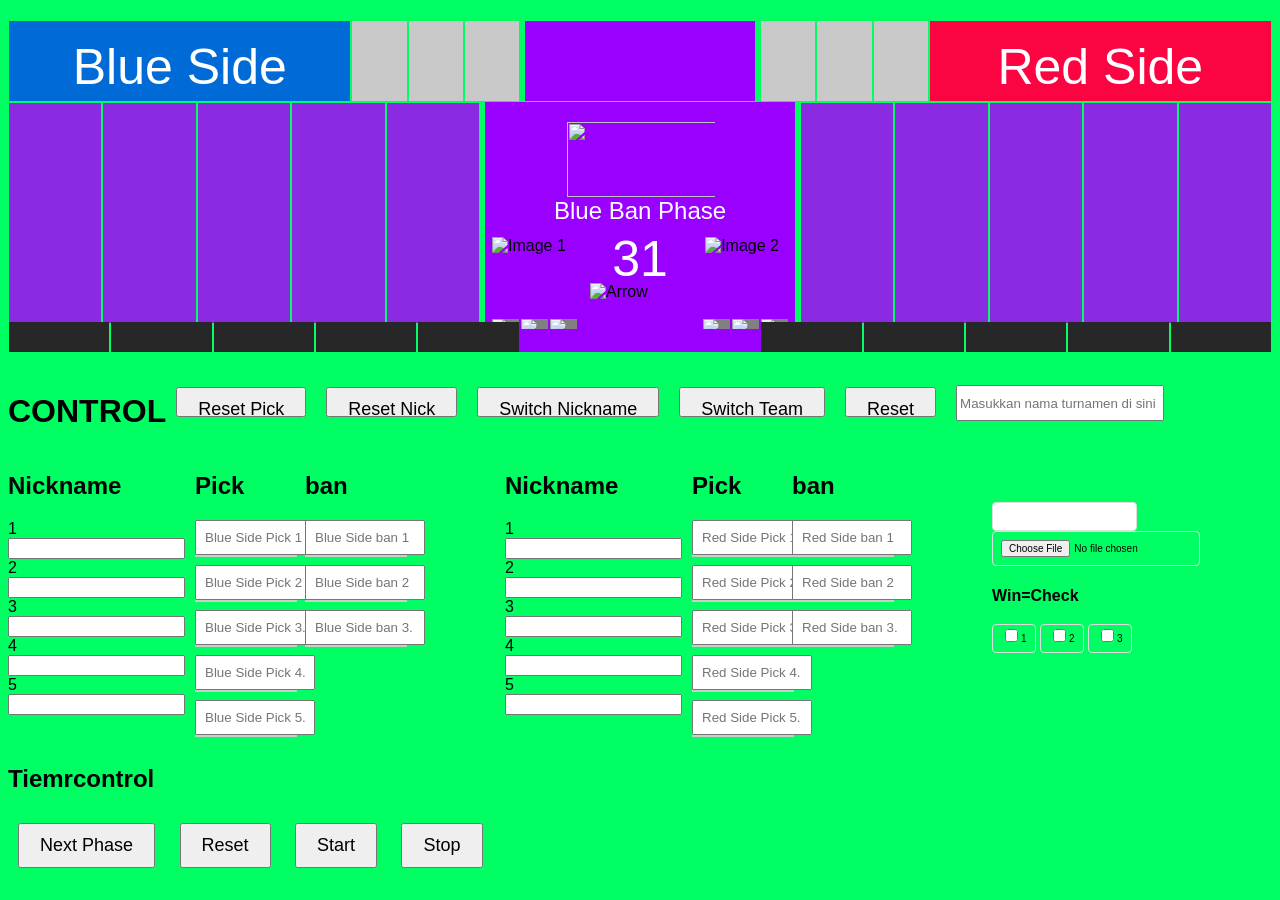
==== index.html @ a4523b67 "Add files via upload" ====
<!DOCTYPE html>
<html lang="en">
<link rel="stylesheet" href="style.css">
<head>
    <meta charset="UTF-8">
    <meta name="viewport" content="width=device-width, initial-scale=1.0">
    <title>MLBB DRAFT AND BAN TOOL (NO API)</title>
</head>
<body>

<div class="ban">

<!-- Blue side -->
    <div class="teamnameblue">
        <div class="team-name-display" id="teamNameDisplay1">Blue Side</div>
        

    </div>

    <div class="ban1">
        <div id="image-display-6" class="image-display"></div>
        
    </div>

    <div class="ban1">
        <div id="image-display-7" class="image-display"></div>
    </div>

    <div class="ban1">
        <div id="image-display-8" class="image-display"></div>
    </div>
    


<!-- Tour Info -->

    <div class="tournamentname">
        <p id="tournamentnameOutput" class="tournamentnamemid"></p>
        

    </div>

<!-- Red side -->

    <div class="ban1">
        <div id="image-display-14" class="image-display"></div>
    </div>

    <div class="ban1">
        <div id="image-display-15" class="image-display"></div>
    </div>

    <div class="ban1">
        <div id="image-display-16" class="image-display"></div>
    </div>

    

<!-- Red side Name-->
    <div class="teamnamered">
        <div class="team-name-display" id="teamNameDisplay2">Red Side</div>

    </div>

</div>

<div class="pick">

    <div class="pick1">
       
        
        <div id="image-display-1" class="image-display"></div>
    
        
    </div>

    <div class="pick1">
        
        <div id="image-display-2" class="image-display"></div>

    </div>

    <div class="pick1">
        
        
        <div id="image-display-3" class="image-display"></div>

    </div>

    <div class="pick1">
       
        
        <div id="image-display-4" class="image-display"></div>

    </div>

    <div class="pick1">
        
        
        <div id="image-display-5" class="image-display"></div>

    </div>

<!-- Tour info -->

    <div class="tournamentinfo">
        <div class="tournamentlogo"> 
            <img class="logoprop" src="Assets/Other/tournamentlogo.png">
        </div>

        <div class="phase" id="phase"></div>

        <div class="bluevsred">

            <div class="bluelogo">
                <div class="image-container">
                    <img id="image1" src="https://via.placeholder.com/300x200?text=Image+1" alt="Image 1" onclick="swapContent()">
                </div>
            </div>
            
            <div class="vslogo">
                
                <div class="timer" id="timer">60</div>

                <div class="direction" id="direction">
                <img id="arrow" src="/Assets/Other/Adjustment.gif" alt="Arrow">
                </div>
              
                

            </div>
            
            <div class="redlogo">
                <div class="image-container">
                    <img id="image2" src="https://via.placeholder.com/300x200?text=Image+2" alt="Image 2" onclick="swapContent()">
                </div>
            </div>
            
        </div>

        <div class="winlose">
            
            <div class="win1">

                <div class="w">
                    <div class="wimg">
                        <img id="extraImage1" src="Assets/Other/win.png" alt="Extra Image 1">

                    </div>
                </div>

                <div class="w">
                    <div class="wimg">
                        <img id="extraImage2" src="Assets/Other/win.png" alt="Extra Image 2">

                    </div>
                </div>

                <div class="w">
                    <div class="wimg">
                        <img id="extraImage3" src="Assets/Other/win.png" alt="Extra Image 3">

                    </div>
                </div>

            </div>

            <div class="midwin"></div>

            <div class="win1">

                <div class="w">
                    <div class="wimg">
                        <img id="extraImage6" src="Assets/Other/win.png" alt="Extra Image 6">

                    </div>
                </div>

                <div class="w">
                    <div class="wimg">
                        <img id="extraImage5" src="Assets/Other/win.png" alt="Extra Image 5">

                    </div>
                </div>

                <div class="w">
                    <div class="wimg">
                        <img id="extraImage4" src="Assets/Other/win.png" alt="Extra Image 4">

                    </div>
                </div>
                
            </div>



        </div>

    </div>


    

<!-- Red side -->

    <div class="pick1">
        
        
        <div id="image-display-13" class="image-display"></div>

    </div>
    
    <div class="pick1">
        
       
        <div id="image-display-12" class="image-display"></div>

    </div>

    <div class="pick1">
        
        
        <div id="image-display-11" class="image-display"></div>

    </div>

    <div class="pick1">
        
        <div id="image-display-10" class="image-display"></div>

    </div>

    <div class="pick1">
        
       
        <div id="image-display-9" class="image-display"></div>

    </div>

</div>  

<div class="bottom">

    <!--Blue Side-->

    <div class="nameholder">
        <h2></h2>
        <div id="outputContainer">
            <p id="output1"></p>
        </div>
    </div>

    <div class="nameholder">
        <h2></h2>
        <div id="outputContainer">
            <p id="output2"></p>
        </div>
    </div>

    <div class="nameholder">
        <h2></h2>
        <div id="outputContainer">
            <p id="output3"></p>
        </div>
    </div>

    <div class="nameholder">
        <h2></h2>
        <div id="outputContainer">
            <p id="output4"></p>
        </div>
    </div>

    <div class="nameholder">
        <h2></h2>
        <div id="outputContainer">
            <p id="output5"></p>
        </div>
    </div>

    <!--Infobottom-->
    <div class="infobottom"></div>

    <!--Red Side-->

    <div class="nameholder">
        <h2></h2>
        <div id="outputContainer">
            <p id="output10"></p>
        </div>
    </div>

    <div class="nameholder">
        <h2></h2>
        <div id="outputContainer">
            <p id="output9"></p>
        </div>
    </div>

    <div class="nameholder">
        <h2></h2>
        <div id="outputContainer">
            <p id="output8"></p>
        </div>
    </div>

    <div class="nameholder">
        <h2></h2>
        <div id="outputContainer">
            <p id="output7"></p>
        </div>
    </div>

    <div class="nameholder">
        <h2></h2>
        <div id="outputContainer">
            <p id="output6"></p>
        </div>
    </div>


</div>

<!-- Control -->

<div class="control">
    <H1>CONTROL</H1>
    <button class="controlbutton" onclick="resetAllDropdowns()">Reset Pick</button>

    <button class="controlbutton" onclick="resetInputs()">Reset Nick</button>
    <button class="controlbutton" onclick="switchInputs()">Switch Nickname</button>

        <!-- Tombol untuk reset dan switch all -->
    
   
    <button class="controlbutton" onclick="switchAll()">Switch Team</button>
    <button class="controlbutton" onclick="resetContent()">Reset</button>
    
  <!-- Input Box -->
  <input type="text" id="tournamentnamemid" class="tournamentnamebox" placeholder="Masukkan nama turnamen di sini">
  
  <!-- Output Box -->


</div>



<!-- Input untuk 1-5 -->

<div  class="allcontrol">
    <div class="bluesidecontrol">
        <h2>Nickname</h2>
        <label for="input1">1</label>
        <input type="text" id="input1" oninput="updateOutput()"><br>
        <label for="input2">2</label>
        <input type="text" id="input2" oninput="updateOutput()"><br>
        <label for="input3">3</label>
        <input type="text" id="input3" oninput="updateOutput()"><br>
        <label for="input4">4</label>
        <input type="text" id="input4" oninput="updateOutput()"><br>
        <label for="input5">5</label>
        <input type="text" id="input5" oninput="updateOutput()"><br>
    </div>

    <div class="bluesidepick">
        <div id="dropdowns-container"><H2>Pick</H2> 
            <!-- Setiap dropdown diberi ID unik berdasarkan indeks -->
            <div class="dropdown-container">
                <input type="text" id="search-1" class="dropdown" placeholder="Blue Side Pick 1" oninput="filterDropdown(1)">
                <div id="dropdown-items-1" class="dropdown-items"></div>
                
            </div>
            <div class="dropdown-container">
                <input type="text" id="search-2" class="dropdown" placeholder="Blue Side Pick 2" oninput="filterDropdown(2)">
                <div id="dropdown-items-2" class="dropdown-items"></div>
                
            </div>
        
            <div class="dropdown-container">
                <input type="text" id="search-3" class="dropdown" placeholder="Blue Side Pick 3." oninput="filterDropdown(3  )">
                <div id="dropdown-items-3" class="dropdown-items"></div>
                
            </div>

            <div class="dropdown-container">
                <input type="text" id="search-4" class="dropdown" placeholder="Blue Side Pick 4." oninput="filterDropdown(4  )">
                <div id="dropdown-items-4" class="dropdown-items"></div>
                
            </div>

            <div class="dropdown-container">
                <input type="text" id="search-5" class="dropdown" placeholder="Blue Side Pick 5." oninput="filterDropdown(5  )">
                <div id="dropdown-items-5" class="dropdown-items"></div>
                
            </div>
            <!-- Tambahkan dropdown-container untuk ke-3 hingga ke-20 dengan pola yang sama -->
        </div>


    </div>

    <div class="bluesideban">
        <div id="dropdowns-container"><H2>ban</H2> 
            <!-- Setiap dropdown diberi ID unik berdasarkan indeks -->
            <div class="dropdown-container">
                <input type="text" id="search-6" class="dropdown" placeholder="Blue Side ban 1" oninput="filterDropdown(6)">
                <div id="dropdown-items-6" class="dropdown-items"></div>
                
            </div>
            <div class="dropdown-container">
                <input type="text" id="search-7" class="dropdown" placeholder="Blue Side ban 2" oninput="filterDropdown(7)">
                <div id="dropdown-items-7" class="dropdown-items"></div>
                
            </div>
        
            <div class="dropdown-container">
                <input type="text" id="search-8" class="dropdown" placeholder="Blue Side ban 3." oninput="filterDropdown(8  )">
                <div id="dropdown-items-8" class="dropdown-items"></div>
                
            </div>


            <!-- Tambahkan dropdown-container untuk ke-3 hingga ke-20 dengan pola yang sama -->
        </div>


    </div>

<!-- Input untuk 6-10 -->
    <div class="redsidecontrol">
        <h2>Nickname</h2>
        <label for="input6">1</label>
        <input type="text" id="input6" oninput="updateOutput()"><br>
        <label for="input7">2</label>
        <input type="text" id="input7" oninput="updateOutput()"><br>
        <label for="input8">3</label>
        <input type="text" id="input8" oninput="updateOutput()"><br>
        <label for="input9">4</label>
        <input type="text" id="input9" oninput="updateOutput()"><br>
        <label for="input10">5</label>
        <input type="text" id="input10" oninput="updateOutput()"><br>
    </div>

    <div class="redesidepick">
        <div id="dropdowns-container"><H2>Pick</H2> 
            <!-- Setiap dropdown diberi ID unik berdasarkan indeks -->
            <div class="dropdown-container">
                <input type="text" id="search-9" class="dropdown" placeholder="Red Side Pick 1" oninput="filterDropdown(9)">
                <div id="dropdown-items-9" class="dropdown-items"></div>
                
            </div>
            <div class="dropdown-container">
                <input type="text" id="search-10" class="dropdown" placeholder="Red Side Pick 2" oninput="filterDropdown(10)">
                <div id="dropdown-items-10" class="dropdown-items"></div>
                
            </div>
        
            <div class="dropdown-container">
                <input type="text" id="search-11" class="dropdown" placeholder="Red Side Pick 3." oninput="filterDropdown(11)">
                <div id="dropdown-items-11" class="dropdown-items"></div>
                
            </div>

            <div class="dropdown-container">
                <input type="text" id="search-12" class="dropdown" placeholder="Red Side Pick 4." oninput="filterDropdown(12)">
                <div id="dropdown-items-12" class="dropdown-items"></div>
                
            </div>

            <div class="dropdown-container">
                <input type="text" id="search-13" class="dropdown" placeholder="Red Side Pick 5." oninput="filterDropdown(13)">
                <div id="dropdown-items-13" class="dropdown-items"></div>
    
            </div>
            <!-- Tambahkan dropdown-container untuk ke-3 hingga ke-20 dengan pola yang sama -->
        </div>


    </div>

    <div class="redesideban">
        <div id="dropdowns-container"><H2>ban</H2> 
            <!-- Setiap dropdown diberi ID unik berdasarkan indeks -->
            <div class="dropdown-container">
                <input type="text" id="search-16" class="dropdown" placeholder="Red Side ban 1" oninput="filterDropdown(16)">
                <div id="dropdown-items-16" class="dropdown-items"></div>
                
            </div>
            <div class="dropdown-container">
                <input type="text" id="search-15" class="dropdown" placeholder="Red Side ban 2" oninput="filterDropdown(15)">
                <div id="dropdown-items-15" class="dropdown-items"></div>
                
            </div>
        
            <div class="dropdown-container">
                <input type="text" id="search-14" class="dropdown" placeholder="Red Side ban 3." oninput="filterDropdown(14)">
                <div id="dropdown-items-14" class="dropdown-items"></div>
                
            </div>

    
            <!-- Tambahkan dropdown-container untuk ke-3 hingga ke-20 dengan pola yang sama -->
        </div>


    </div>

    <div class="bluelast">
        <div class="container">
            <!-- Input untuk nama tim -->
            <div class="input-container">
                <input id="team1" type="text" value="" oninput="updateTeamName()">
            
            <div class="input-container">
                    <input id="file1" type="file" accept="image/*" onchange="loadImage(event, 'image1')">
            </div>
            
            <div class="checkbox-container">
                <h4>Win=Check</h4>
                <label><input type="checkbox" id="checkbox1" onclick="toggleImage('extraImage1')" unchecked>1</label>
                <label><input type="checkbox" id="checkbox2" onclick="toggleImage('extraImage2')" unchecked>2</label>
                <label><input type="checkbox" id="checkbox3" onclick="toggleImage('extraImage3')" unchecked>3</label>
                
            </div>

            </div>
        </div>
        
    </div>


    <div class="redlast">
        <div class="container">
            <!-- Input untuk nama tim -->
            <div class="input-container">
                <input id="team2" type="text" value="" oninput="updateTeamName()">
            
            <div class="input-container">
                    <input id="file2" type="file" accept="image/*" onchange="loadImage(event, 'image2')">
            </div>
            
            <div class="checkbox-container">
                <h4>Win=Check</h4>
                <label><input type="checkbox" id="checkbox4" onclick="toggleImage('extraImage4')" unchecked>1</label>
                <label><input type="checkbox" id="checkbox5" onclick="toggleImage('extraImage5')" unchecked>2</label>
                <label><input type="checkbox" id="checkbox6" onclick="toggleImage('extraImage6')" unchecked>3</label>
                
            </div>

            </div>
        </div>
        
    </div>


</div>


<h2>Tiemrcontrol</h2>
<button id="nextPhase">Next Phase</button>
<button id="reset">Reset</button>
<button id="start">Start</button>
<button id="stop">Stop</button>



</body>


<script src="script.js"></script>
</html>
---- style.css ----
@font-face {
    font-family: 'bebas neue';
    src: url('Assets/Font/BebasNeue-Regular.otf') format('truetype');
    font-weight: normal;
    font-style: normal;
  }

  /* Menggunakan font di seluruh halaman */
  body {
    font-family: 'bebas neue', sans-serif;
    background-color: #00ff62;
  }


/*Display*/

.ban {
    display: flex;
    margin-top:20px
}

.teamnameblue{
    width: 518px;
    height: 80px;
    text-align: center;
    line-height: 49px;
    background-color: #006bd6;
    margin: 1px;
    align-items: center;
    justify-content: center;
    display: flex;
}

.teamnamered{
    width: 518px;
    height: 80px;
    text-align: center;
    line-height: 49px;
    background-color: #fc0341;
    margin: 1px;
    align-items: center;
    justify-content: center;
    display: flex;
}

.ban1 {
    width: 82px;
    height: 80px;
    background-color: aqua;
    margin: 1px;
    overflow: hidden;
    background-image: url("Assets/Other/ban.png");
    background-position: center;
    background-size: 100%;
    filter: grayscale(100%);
   
}

.tournamentname {
    width: 350px;   
    height: 80px;
    background-color:#9900ff;
    background-image:url("Assets/Other/Tournamentnamebg.jpg");
    background-size: 105%;
    background-position: center;
    margin-top: 1.3px;
    margin-left: 5px;
    margin-right: 5px;
    text-align: center;
    align-items: center;
    justify-content: center;
    text-align: center;
    overflow: hidden;
    

}

.tournamentnamemid{
    font-size: 40px;
    font-weight: normal ;
    text-align: center;
    align-items: center;
    color: #ffffff;
    display: flex;
    justify-content: center;
    margin-top: 5%;
    
}

.tournamentnamebox{
    width: 200px;
    height: 30px;
    margin-top: 13px;
    margin-right: 10px;
    margin-left: 10px;
}

.tournamentinfo{
    width: 350px;
    height: 250px;
    background-color: #9900ff;
    background-image: url("Assets/Other/Tounamentinfobg.jpg");
    background-size: 110%;
    background-position: center;    
    margin-left: 5px;
    margin-right: 5px;
}

.tournamentlogo{
    width: 150px;
    height: 75px;
    margin: auto;
    display: flex;
    margin-top: 20px;
    overflow: hidden;
    object-fit: contain;
    
    
}

.logoprop{
   
    justify-content: space-around;
    width: 150px; /* Lebar gambar */
    height: 75px; /* Tinggi gambar */
    object-fit: contain;
    margin-left: 2px;
}

.bluevsred{
    width: 310px;
    height: 80px;
    margin: auto;
    margin-top: 5px;
    margin-bottom: 10px;
    display: flex;
}

.bluelogo{
    width: 100px;
    height: 100px;
    justify-content: center;
    align-items: center;
    overflow: hidden;
}


.vslogo{
    width: 120px;
    height: auto;
    object-fit: contain;

}

.phase {    
    margin-top: 0px;
    font-size: 24px;
    align-items: center;
    justify-content: center;
    display: flex;
    color: #ffffff;

}
.direction img {
    width: 100px;
    height: auto;
    display: flex;
    margin: auto;
    margin-top: -5px;

}
.timer {
    font-size: 50px;
    color: white;
    display: flex;
    justify-content: center; 
    align-items: center;
   
}
button {
    font-size: 18px;
    padding: 10px 20px;
    cursor: pointer;
    margin: 10px;
}

.vsprop{
    width: 83.33333333333333px;
    height: 80px;
    object-fit: contain;
}

.redlogo{
    width: 100px;
    height: 100px;
   
    overflow: hidden;
}

.winlose{
    width: 294px;
    height: 10px;
    margin: auto;
    display: flex;
}

.w{
    width: 27px;
    height: 10px;
    display: flex;
    margin-right: 1px;
    margin-left: 1px;
}
.win1{
    width: 83.33333px;
    height: 10px;
    align-items: center;
    justify-content: center;
    display: flex;
    
}

.midwin{
    width: 130px;
    height: 10px;

}


.nickname{
    display: flex   ;
}

.pick{
    display: flex;
}

.pick1{
    width: 152.4px;
    height: 220px;
    background-color: blueviolet;
    margin: 1px;
    overflow: hidden;
    background-image: url("Assets/Other/Pickbg.jpg");
    background-position: center;
    background-size: 110%;
    overflow: hidden;
}

.bottom{
    display: flex;
}

.infobottom{
    width: 350px;
    height: 0px;
    margin-left: 5px;
    margin-right: 5px;
}


.nameholder{

    width: 152.4px ;
    height: 30px ;
    justify-content: center; 
    display: flex;
    align-items: center;
    background-color: #272727;
    font-size: 16px;
    color: #ffffff;
    margin-right: 1px;
    margin-left: 1px;
    margin-top: -30px;
}

/*Control*/

.control {
    margin-top: 20px;
    display: flex;
    margin-right: 10px;
    
}

.controlbutton{
    margin-top: 15px;
    margin-right: 10px;
    margin-left: 10px;
    height: 30px;
}

.allcontrol{
    display: flex;

}

.bluesidecontrol{
    margin-right: 10px;

}
.bluesidepick{
    margin-right: 10px;
}
.bluesideban{
    margin-right: 100px; 
}

.bluelast{
    margin-left: 100px;
}

.redsidecontrol{
    margin-right: 10px;
}

.redsidepick{
    margin-right: 10px;
}

.bluesideban{
    margin-right: 100px; 
}

.redlast{
    margin-left: 100px;
}
/* Dropdown */

.dropdown-container {
    position: relative;
    width: 100px;
    margin-bottom: 10px;
}

.dropdown {
    width: 100%;
    padding: 8px;
}

.dropdown-items {
    position: absolute;
    width: 100%;
    max-height: 100px;
    overflow-y: auto;
    background-color: #fff;
    border: 1px solid #ccc;
    z-index: 1;
}

.dropdown-item {
    padding: 8px;
    cursor: pointer;
}

.dropdown-item:hover {
    background-color: #f0f0f0;
}

/* Animasi Fly-In dan Fly-Out */
.fly-in {
    animation: flyIn 1.5s ease-in-out;
}

.fly-out {
    animation: flyOut 1.2s ease-in-out;
}

/* Keyframes untuk animasi */
@keyframes flyIn {
    0% {
        opacity: 1;
        transform: translateY(250px);
    }
    100% {
        opacity: 1;
        transform: translateX(0);
    }
}

@keyframes flyOut {
    0% {
        opacity: 1;
        transform: translateX(0);
    }
    100% {
        opacity: 1;
        transform: translateY(650px);
    }
}

/* Style untuk gambar */
.image-display img {
    max-width: 100%;
    height: auto;
    
    
}

/*aaa*/
.container {
    
    flex-direction: column;
    align-items: center;
    gap: 20px;
    margin-top: 50px;
}
.input-container, .image-container, .button-container, .checkbox-container {
    
    margin: auto;
    
    
}
.image-container img {
    justify-content: space-around;
    width: 83.3px; /* Lebar gambar */
    height: 80px; /* Tinggi gambar */
    margin: 7px;
    object-fit: contain;
}

.wimg{
    width: 27px;
    height: 10px;
    margin-top: -1px;
    background-color: grey;
    overflow: hidden;
}


.image-container img:hover {
    transform: scale(1.05);
}
.team-name-display {
    font-size: 50px;
    font-weight: normal ;
    text-align: center;
    margin-top: 13px;
    align-items: center;
    justify-content: center;
    color: #ffffff;
    
}
.input-container input, .button-container button, .checkbox-container label {
    padding: 8px;
    font-size: 10px;
    border-radius: 4px;
    border: 1px solid #ddd;
}
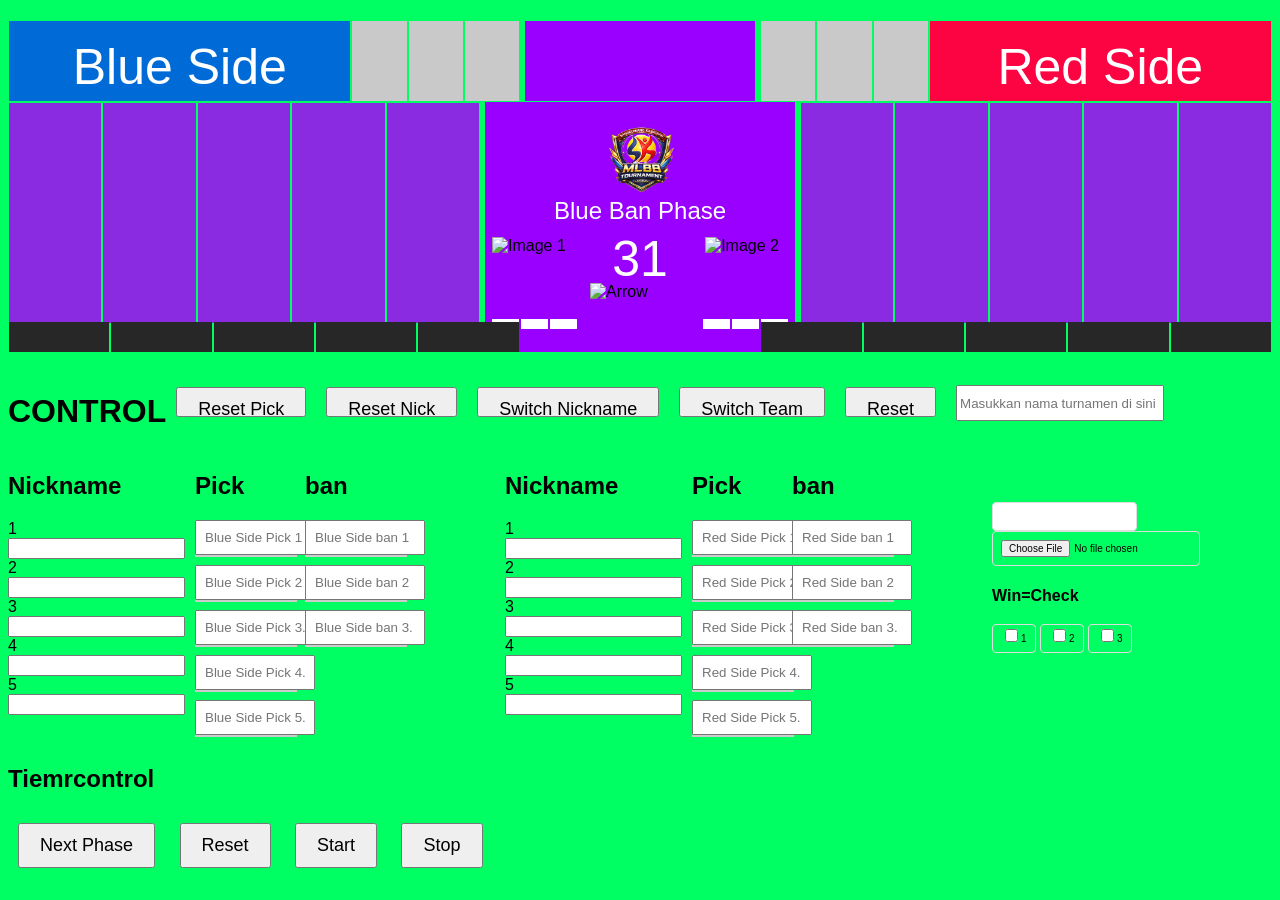
==== commit f10e0291: "Update index.html" ====
--- a/index.html
+++ b/index.html
@@ -105,7 +105,7 @@
 
     <div class="tournamentinfo">
         <div class="tournamentlogo"> 
-            <img class="logoprop" src="Assets/Other/tournamentlogo.png">
+            <img class="logoprop" src="tournamentlogo.png">
         </div>
 
         <div class="phase" id="phase"></div>
@@ -123,7 +123,7 @@
                 <div class="timer" id="timer">60</div>
 
                 <div class="direction" id="direction">
-                <img id="arrow" src="/Assets/Other/Adjustment.gif" alt="Arrow">
+                <img id="arrow" src="/Adjustment.gif" alt="Arrow">
                 </div>
               
                 
@@ -144,21 +144,21 @@
 
                 <div class="w">
                     <div class="wimg">
-                        <img id="extraImage1" src="Assets/Other/win.png" alt="Extra Image 1">
+                        <img id="extraImage1" src="win.png" alt="Extra Image 1">
 
                     </div>
                 </div>
 
                 <div class="w">
                     <div class="wimg">
-                        <img id="extraImage2" src="Assets/Other/win.png" alt="Extra Image 2">
+                        <img id="extraImage2" src="win.png" alt="Extra Image 2">
 
                     </div>
                 </div>
 
                 <div class="w">
                     <div class="wimg">
-                        <img id="extraImage3" src="Assets/Other/win.png" alt="Extra Image 3">
+                        <img id="extraImage3" src="win.png" alt="Extra Image 3">
 
                     </div>
                 </div>
@@ -171,21 +171,21 @@
 
                 <div class="w">
                     <div class="wimg">
-                        <img id="extraImage6" src="Assets/Other/win.png" alt="Extra Image 6">
+                        <img id="extraImage6" src="win.png" alt="Extra Image 6">
 
                     </div>
                 </div>
 
                 <div class="w">
                     <div class="wimg">
-                        <img id="extraImage5" src="Assets/Other/win.png" alt="Extra Image 5">
+                        <img id="extraImage5" src="win.png" alt="Extra Image 5">
 
                     </div>
                 </div>
 
                 <div class="w">
                     <div class="wimg">
-                        <img id="extraImage4" src="Assets/Other/win.png" alt="Extra Image 4">
+                        <img id="extraImage4" src="win.png" alt="Extra Image 4">
 
                     </div>
                 </div>
@@ -569,4 +569,4 @@
 
 
 <script src="script.js"></script>
-</html>+</html>
